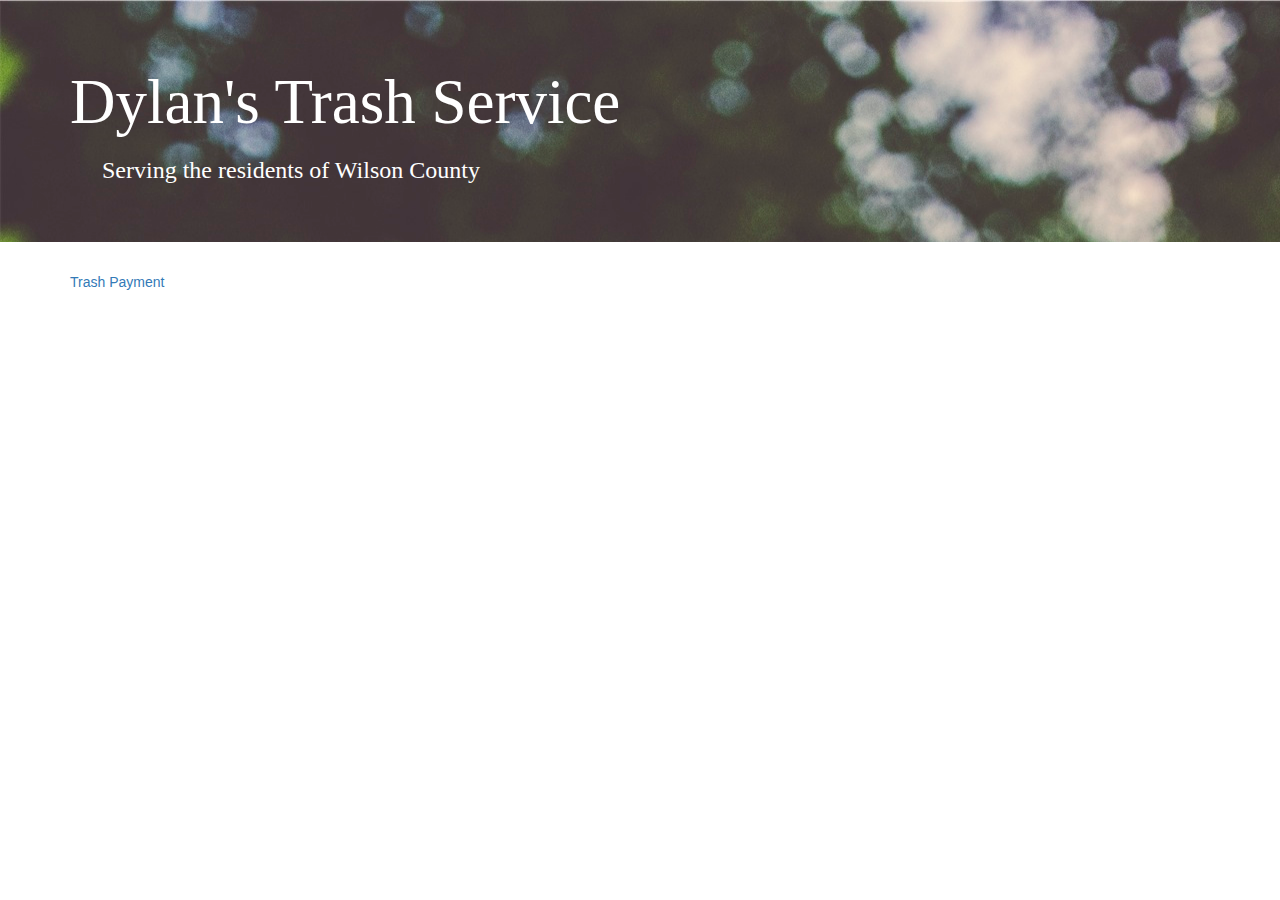
==== pay.html @ 032b4be0 "Pages and assets" ====
<html>

<head>
	<link rel="stylesheet" href="css/bootstrap.min.css"/>
	<link rel="stylesheet" href="css/style.css"/>
	<script src="https://code.jquery.com/jquery-2.1.3.min.js"></script>
	<script src="js/bootstrap.min.js"></script>
</head>

<body>
	<div class="jumbotron image-header">
		<div class="container">
			<div class="col-12 page-title">
				<a class="no-show-link" href="index.html"><h1>Dylan's Trash Service</h1></a>
				<h3 class="offset-right">Serving the residents of Wilson County</h3>
			</div>
		</div>
	</div>
	<div class="container">
	<div id="mc4ywd28qpucp"><a href="https://app.moonclerk.com/pay/4ywd28qpucp">Trash Payment</a></div><script type="text/javascript">var mc4ywd28qpucp;(function(d,t) {var s=d.createElement(t),opts={"checkoutToken":"4ywd28qpucp","width":"100%"};s.src='https://d2l7e0y6ygya2s.cloudfront.net/assets/embed.js';s.onload=s.onreadystatechange = function() {var rs=this.readyState;if(rs) if(rs!='complete') if(rs!='loaded') return;try {mc4ywd28qpucp=new MoonclerkEmbed(opts);mc4ywd28qpucp.display();} catch(e){}};var scr=d.getElementsByTagName(t)[0];scr.parentNode.insertBefore(s,scr);})(document,'script');</script>
	</div>
</body>

</html>
---- css/style.css ----
.image-header {
	background: url("../img/background.jpg");
}

.page-title {
	color: white;
}

.text-center {
	text-align: center;
}

.max-400 {
	max-width: 400px;
}

.offset-right {
	margin-left: 32px;
}

.center-content {
	max-width: 640px;
}

.no-show-link {
	color: white;
}

.no-show-link:hover, .no-show-link:active {
	text-decoration: none;
	color: rgba(255, 255, 255, 0.5);
}

h1, h2, h3, h4 {
	font-family: "La Belle Aurore", cursive;
}
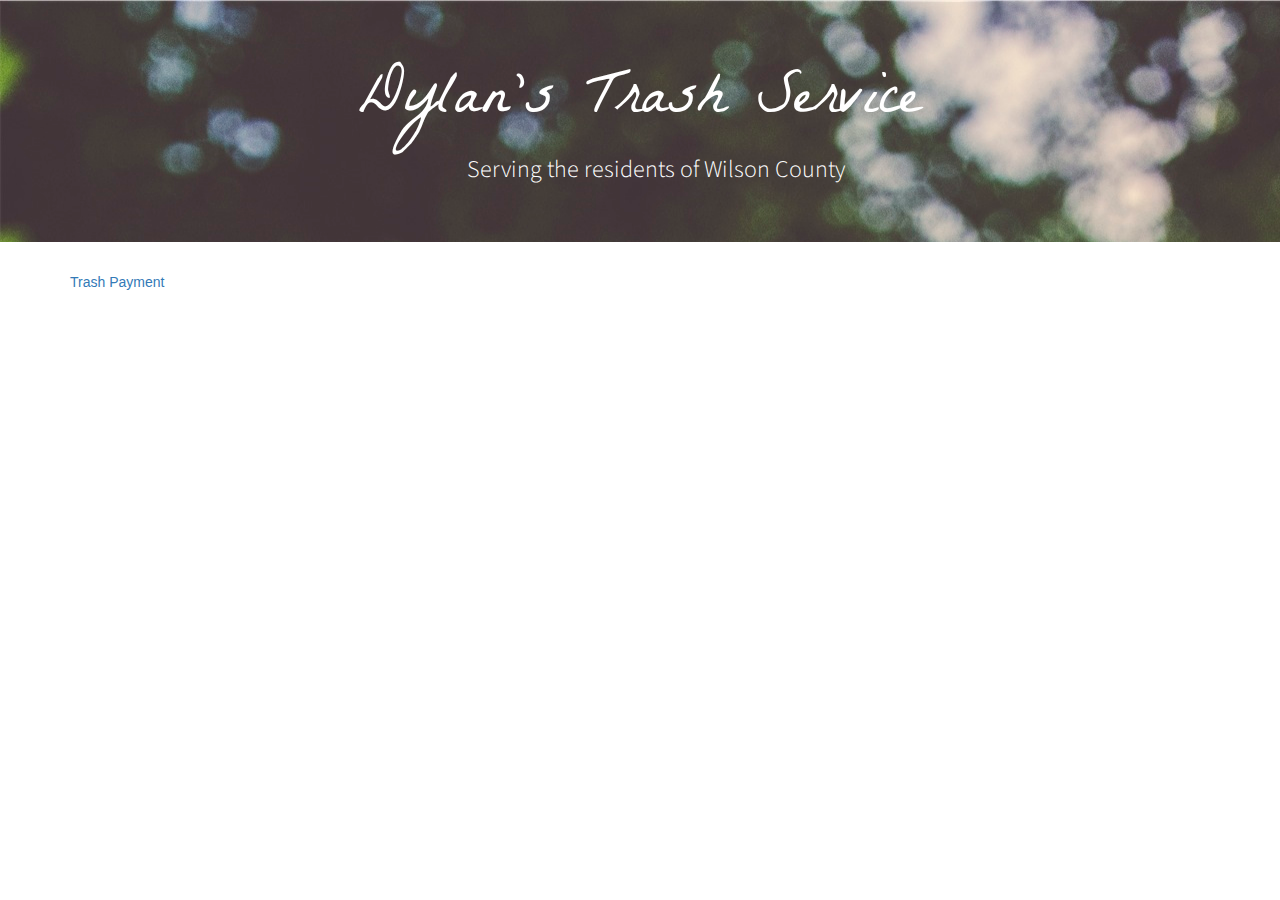
==== commit 2ec585ed: "Tweaks" ====
--- a/pay.html
+++ b/pay.html
@@ -2,22 +2,24 @@
 
 <head>
 	<link rel="stylesheet" href="css/bootstrap.min.css"/>
+	<link href='http://fonts.googleapis.com/css?family=La+Belle+Aurore' rel='stylesheet' type='text/css'>
+	<link href='http://fonts.googleapis.com/css?family=Source+Sans+Pro:300,400' rel='stylesheet' type='text/css'>
 	<link rel="stylesheet" href="css/style.css"/>
-	<script src="https://code.jquery.com/jquery-2.1.3.min.js"></script>
+ 	<script src="https://code.jquery.com/jquery-2.1.3.min.js"></script>
 	<script src="js/bootstrap.min.js"></script>
 </head>
 
 <body>
 	<div class="jumbotron image-header">
 		<div class="container">
-			<div class="col-12 page-title">
-				<a class="no-show-link" href="index.html"><h1>Dylan's Trash Service</h1></a>
-				<h3 class="offset-right">Serving the residents of Wilson County</h3>
+			<div class="col-lg-12 page-title center-block">
+				<a class="no-show-link text-center" href="index.html"><h1>Dylan's Trash Service</h1></a>
+				<h3 class="offset-right text-center">Serving the residents of Wilson County</h3>
 			</div>
 		</div>
 	</div>
 	<div class="container">
-	<div id="mc4ywd28qpucp"><a href="https://app.moonclerk.com/pay/4ywd28qpucp">Trash Payment</a></div><script type="text/javascript">var mc4ywd28qpucp;(function(d,t) {var s=d.createElement(t),opts={"checkoutToken":"4ywd28qpucp","width":"100%"};s.src='https://d2l7e0y6ygya2s.cloudfront.net/assets/embed.js';s.onload=s.onreadystatechange = function() {var rs=this.readyState;if(rs) if(rs!='complete') if(rs!='loaded') return;try {mc4ywd28qpucp=new MoonclerkEmbed(opts);mc4ywd28qpucp.display();} catch(e){}};var scr=d.getElementsByTagName(t)[0];scr.parentNode.insertBefore(s,scr);})(document,'script');</script>
+		<div id="mc4ywd28qpucp"><a href="https://app.moonclerk.com/pay/4ywd28qpucp">Trash Payment</a></div><script type="text/javascript">var mc4ywd28qpucp;(function(d,t) {var s=d.createElement(t),opts={"checkoutToken":"4ywd28qpucp","width":"100%"};s.src='https://d2l7e0y6ygya2s.cloudfront.net/assets/embed.js';s.onload=s.onreadystatechange = function() {var rs=this.readyState;if(rs) if(rs!='complete') if(rs!='loaded') return;try {mc4ywd28qpucp=new MoonclerkEmbed(opts);mc4ywd28qpucp.display();} catch(e){}};var scr=d.getElementsByTagName(t)[0];scr.parentNode.insertBefore(s,scr);})(document,'script');</script>
 	</div>
 </body>
 
--- a/css/style.css
+++ b/css/style.css
@@ -1,5 +1,5 @@
 .image-header {
-	background: url("../img/background.jpg");
+	background: black url("../img/background.jpg");
 }
 
 .page-title {
@@ -26,11 +26,32 @@
 	color: white;
 }
 
-.no-show-link:hover, .no-show-link:active {
+.no-show-link:hover, .no-show-link:active, .no-show-link:focus {
 	text-decoration: none;
-	color: rgba(255, 255, 255, 0.5);
+	color: rgba(255, 255, 255, 0.75);
 }
 
-h1, h2, h3, h4 {
+.profile-img {
+	float: left;
+	width: 150px;
+	margin: 6px 36px 6px 6px;
+}
+
+h1, h2, .btn {
 	font-family: "La Belle Aurore", cursive;
+}
+
+h3 {
+	font-family: "Source Sans Pro", sans-serif;
+	font-weight: 300;
+}
+
+p, li {
+	font-family: "Source Sans Pro", sans-serif;
+	font-weight: 400;
+}
+
+.btn-primary {
+	font-size: 24px;
+	padding: 12px 24px;
 }